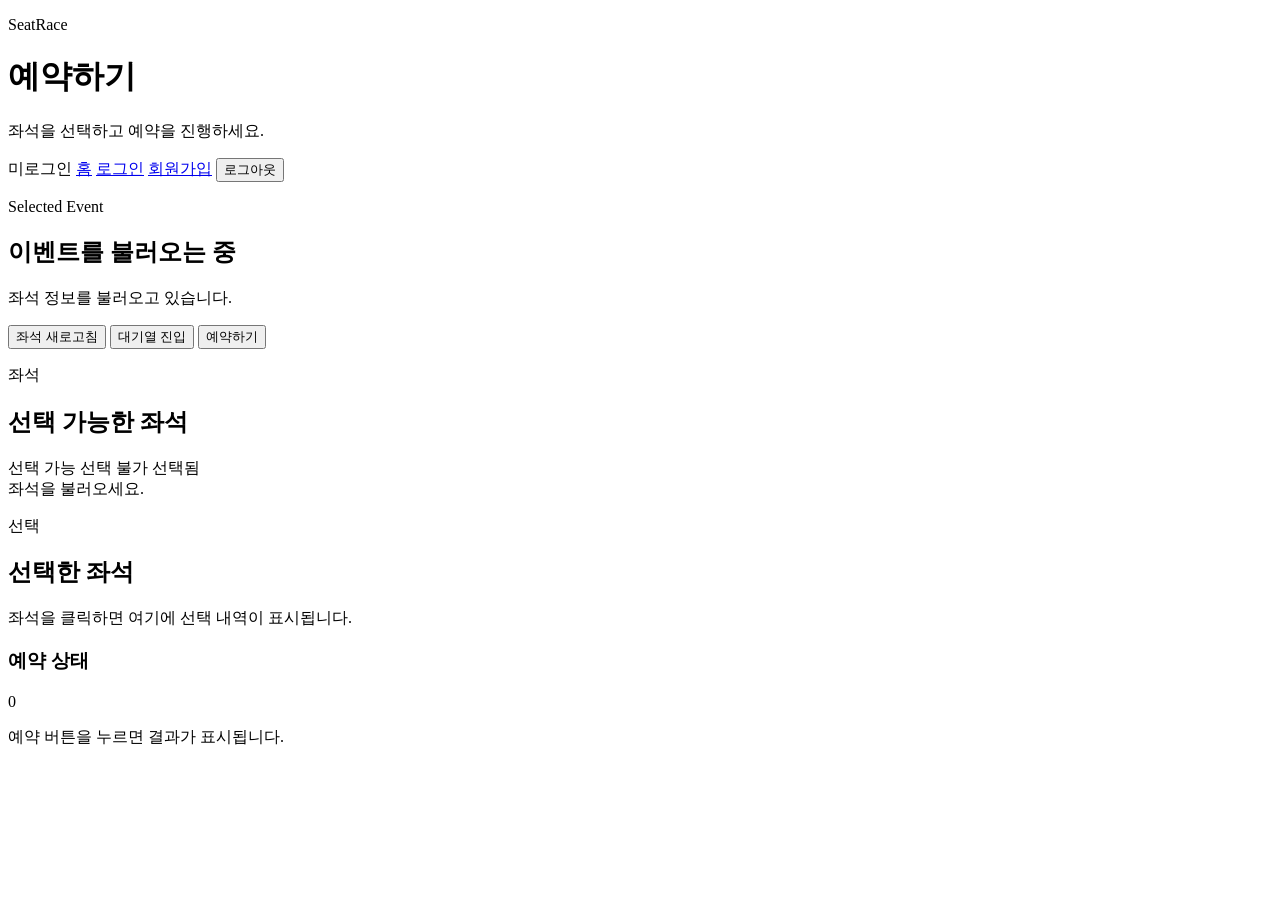
==== src/main/resources/static/reservation.html @ f1b21e90 "chore: add monitoring configs and demo pages" ====
<!doctype html>
<html lang="ko">
<head>
  <meta charset="utf-8">
  <meta name="viewport" content="width=device-width, initial-scale=1">
  <title>SeatRace Reservation</title>
  <link rel="stylesheet" href="/styles.css">
</head>
<body>
  <div class="ambient ambient-a"></div>
  <div class="ambient ambient-b"></div>

  <main class="shell app-shell">
    <header class="topbar card">
      <div>
        <p class="eyebrow">SeatRace</p>
        <h1 id="pageTitle">예약하기</h1>
        <p id="pageCopy" class="topbar-copy">좌석을 선택하고 예약을 진행하세요.</p>
      </div>
      <div class="topbar-actions">
        <span id="userState" class="user-pill">미로그인</span>
        <a id="homeLink" class="ghost-button" href="/">홈</a>
        <a id="loginLink" class="ghost-button" href="/login.html">로그인</a>
        <a id="signupLink" class="ghost-button" href="/signup.html">회원가입</a>
        <button id="logoutBtn" class="ghost-button hidden" type="button">로그아웃</button>
      </div>
    </header>

    <section class="hero card reservation-hero">
      <div class="hero-copy">
        <p class="section-kicker">Selected Event</p>
        <h2 id="featuredTitle">이벤트를 불러오는 중</h2>
        <p id="featuredCopy" class="lede">좌석 정보를 불러오고 있습니다.</p>
        <div id="featuredMeta" class="hero-badges"></div>
      </div>
      <div class="hero-cta">
        <button id="loadSeatsBtn" class="primary-button" type="button">좌석 새로고침</button>
        <button id="queueBtn" class="ghost-button" type="button">대기열 진입</button>
        <button id="reserveBtn" class="primary-button" type="button">예약하기</button>
      </div>
    </section>

    <section class="layout reservation-layout">
      <section class="main-column">
        <section class="card stack">
          <div class="section-head">
            <div>
              <p class="section-kicker">좌석</p>
              <h2>선택 가능한 좌석</h2>
            </div>
            <div class="seat-legend">
              <span class="legend available">선택 가능</span>
              <span class="legend unavailable">선택 불가</span>
              <span class="legend selected">선택됨</span>
            </div>
          </div>
          <div id="seatGrid" class="seat-grid">
            <article class="seat-placeholder">좌석을 불러오세요.</article>
          </div>
        </section>
      </section>

      <aside class="card sidebar">
        <div class="section-head">
          <div>
            <p class="section-kicker">선택</p>
            <h2>선택한 좌석</h2>
          </div>
        </div>

        <div id="selectionPanel" class="selected-panel">
          <p class="muted">좌석을 클릭하면 여기에 선택 내역이 표시됩니다.</p>
        </div>

        <section class="mini-panel">
          <div class="mini-head">
            <h3>예약 상태</h3>
            <span id="selectionCount" class="chip">0</span>
          </div>
          <div id="resultPanel" class="result-panel">
            <p class="muted">예약 버튼을 누르면 결과가 표시됩니다.</p>
          </div>
        </section>
      </aside>
    </section>
  </main>

  <div id="toast" class="toast" aria-live="polite"></div>

  <script src="/auth.js"></script>
  <script src="/reservation.js"></script>
</body>
</html>
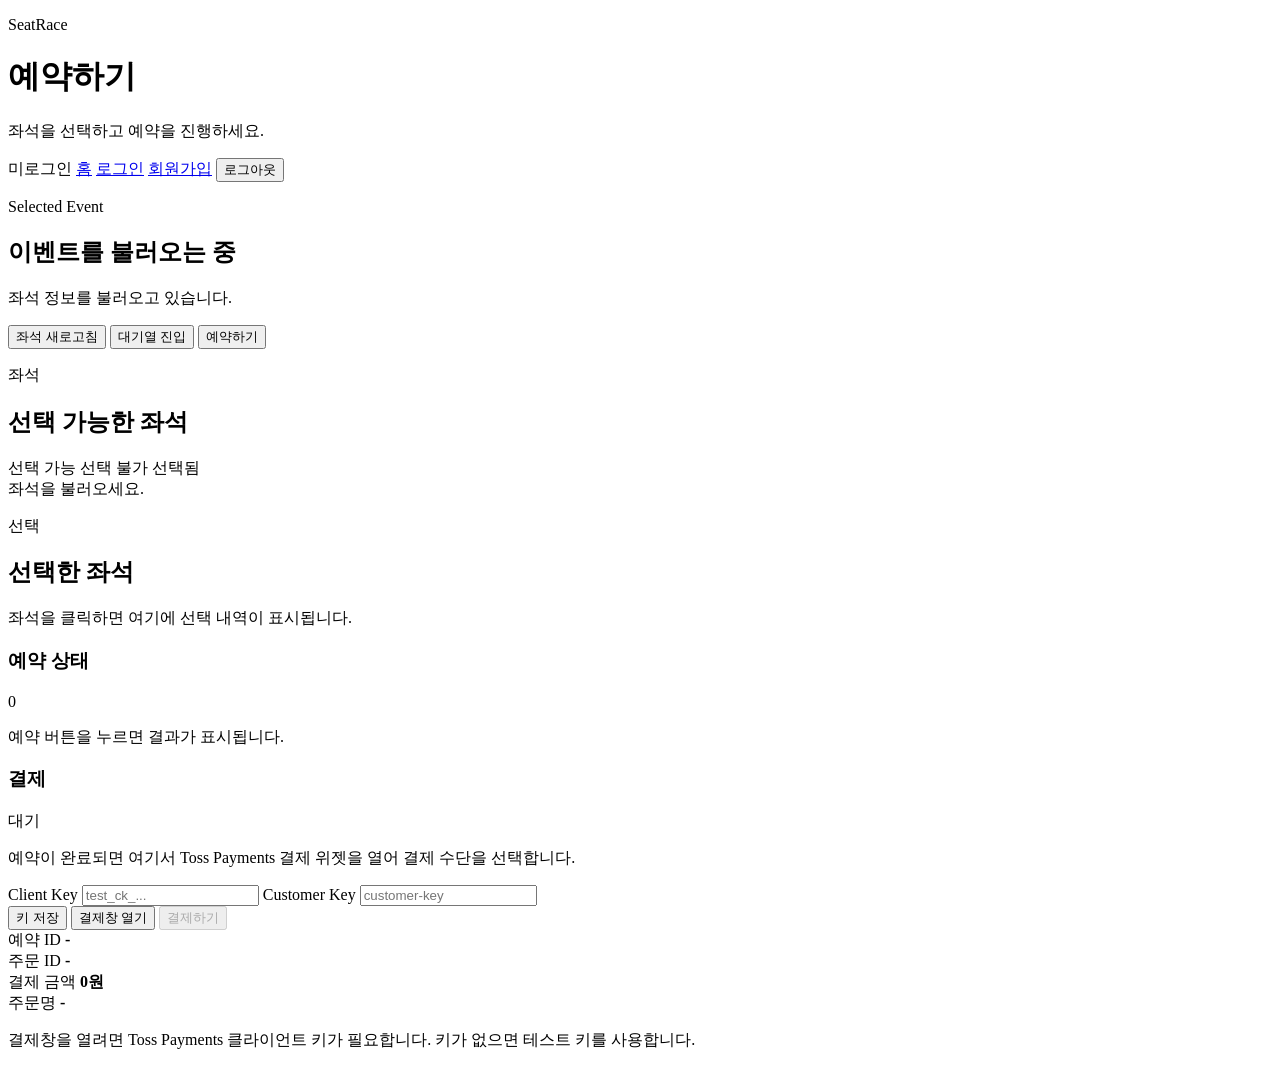
==== commit fce83463: "feat: add payment and seat pricing" ====
--- a/src/main/resources/static/reservation.html
+++ b/src/main/resources/static/reservation.html
@@ -81,6 +81,54 @@
             <p class="muted">예약 버튼을 누르면 결과가 표시됩니다.</p>
           </div>
         </section>
+
+        <section id="paymentPanel" class="mini-panel payment-panel hidden">
+          <div class="mini-head">
+            <h3>결제</h3>
+            <span id="paymentStatus" class="chip warn">대기</span>
+          </div>
+          <p class="muted small">
+            예약이 완료되면 여기서 Toss Payments 결제 위젯을 열어 결제 수단을 선택합니다.
+          </p>
+          <div class="field-grid">
+            <label class="field">
+              <span>Client Key</span>
+              <input id="tossClientKey" type="text" placeholder="test_ck_..." autocomplete="off">
+            </label>
+            <label class="field">
+              <span>Customer Key</span>
+              <input id="tossCustomerKey" type="text" placeholder="customer-key" autocomplete="off">
+            </label>
+          </div>
+          <div class="selected-actions">
+            <button id="savePaymentConfigBtn" class="ghost-button" type="button">키 저장</button>
+            <button id="renderPaymentWidgetBtn" class="primary-button" type="button">결제창 열기</button>
+            <button id="requestPaymentBtn" class="primary-button" type="button" disabled>결제하기</button>
+          </div>
+          <div class="payment-summary">
+            <div>
+              <span>예약 ID</span>
+              <strong id="paymentReservationId">-</strong>
+            </div>
+            <div>
+              <span>주문 ID</span>
+              <strong id="paymentOrderId">-</strong>
+            </div>
+            <div>
+              <span>결제 금액</span>
+              <strong id="paymentAmount">0원</strong>
+            </div>
+            <div class="payment-summary-wide">
+              <span>주문명</span>
+              <strong id="paymentOrderName">-</strong>
+            </div>
+          </div>
+          <div id="paymentMethods" class="payment-widget-box"></div>
+          <div id="paymentAgreement" class="payment-widget-box"></div>
+          <p id="paymentHelp" class="muted small">
+            결제창을 열려면 Toss Payments 클라이언트 키가 필요합니다. 키가 없으면 테스트 키를 사용합니다.
+          </p>
+        </section>
       </aside>
     </section>
   </main>
@@ -88,6 +136,7 @@
   <div id="toast" class="toast" aria-live="polite"></div>
 
   <script src="/auth.js"></script>
+  <script src="https://js.tosspayments.com/v2/standard"></script>
   <script src="/reservation.js"></script>
 </body>
 </html>
